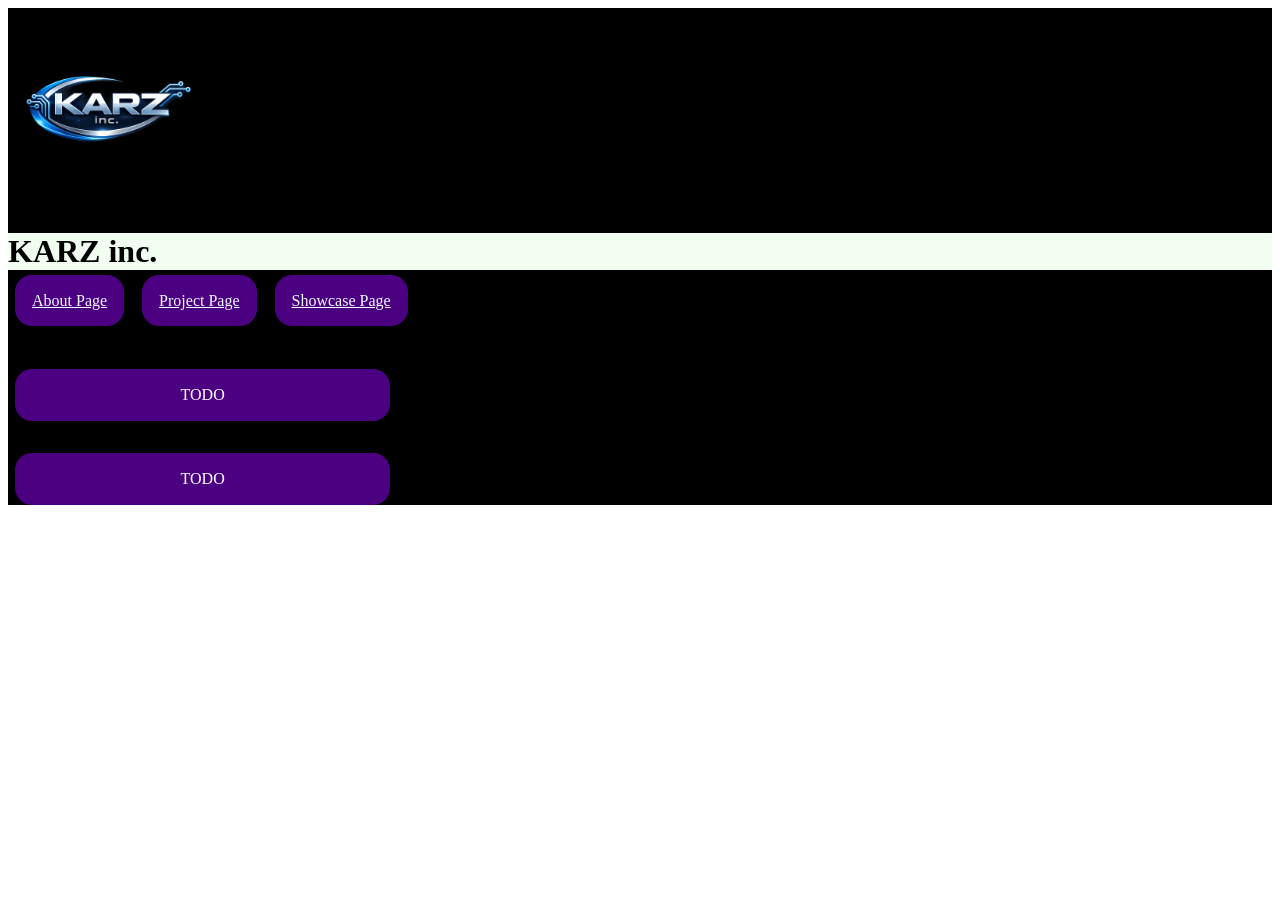
==== index.html @ 5270b86f "Design update Jan 14_15:12" ====
<!doctype html>
<!--
TODO: This is a comment. Change this header comment to describe the 
web page and include your name as author.
-->
<html>

<head>
    <meta charset="utf-8">
    <meta name="viewport" content="width=device-width">
    <title>KARZ inc.</title>
    <style>
        #container{
            background-color:black;
            color:white
        }
        h1{
            background-color:honeydew;
            color:black;
            font-family:'Times New Roman', Times, serif;
        }
        #logo{
            width: 200px;
        }
        a.navlink {
            padding: 17px;
            border-radius: 17px;
            background-color:indigo;
            color:aliceblue;
            width:27%;
            margin:7px;
            text-align: center;
        }
        #content{
            padding: 17px;
            border-radius: 17px;
            background-color:indigo;
            width:27%;
            margin: 7px;
            text-align: center;
        }
        #footer{
            padding: 17px;
            border-radius: 17px;
            background-color:indigo;
            width:27%;
            margin: 7px;
            text-align: center;
        }
        #blank1{
            color: black;
        }
        #blank2{
            color: black;
        }
    </style>
</head>


<body>
    <div id="container">
        <div id="header">
            <img id="logo" src="Logo/KARZ_inc_Background_deleted.png">
            <h1>KARZ inc.</h1>
        </div>
        <div id="nav">
            <a class="navlink" href="https://cs1xd3.cas.mcmaster.ca/~rotarum/team/about.html">About Page</a>
            <a class="navlink" href="https://cs1xd3.cas.mcmaster.ca/~rotarum/team/project.html">Project Page</a>
            <a class="navlink" href="https://cs1xd3.cas.mcmaster.ca/~rotarum/team/showcase.html">Showcase Page</a>
        </div>
        <div id="blank1">
            <h3>|</h3>
        </div>
        <div id="content"> TODO </div>
        <div id="blank2">|</div>
        <div id="footer"> TODO </div>
    </div>
</body>

</html>
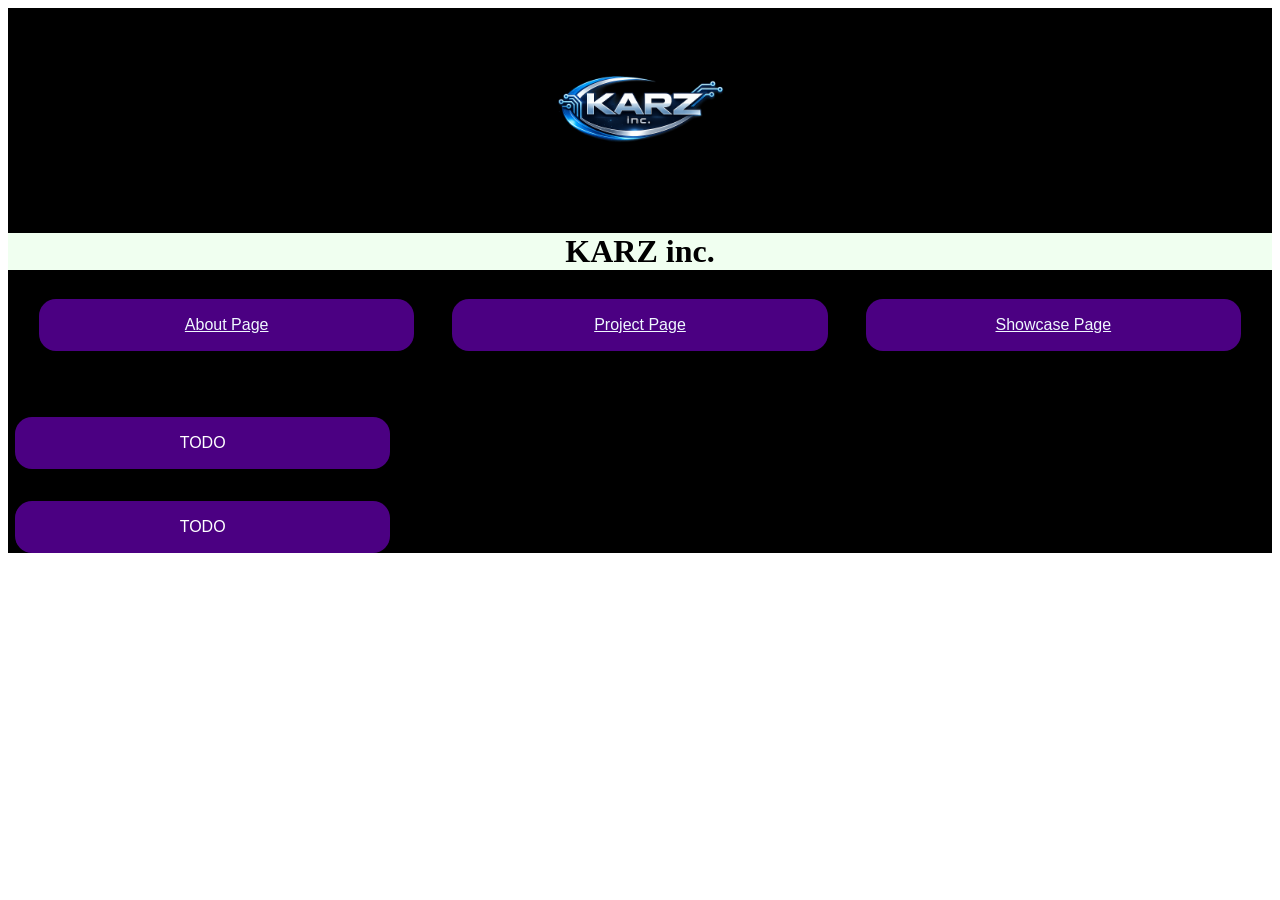
==== commit 2fc4a784: "index page fix" ====
--- a/index.html
+++ b/index.html
@@ -10,9 +10,15 @@
     <meta name="viewport" content="width=device-width">
     <title>KARZ inc.</title>
     <style>
+        body{
+            font-family: 'Lucida Sans', 'Lucida Sans Regular', 'Lucida Grande', 'Lucida Sans Unicode', Geneva, Verdana, sans-serif;
+        }
+        #header{
+            text-align: center;
+        }
         #container{
             background-color:black;
-            color:white
+            color:white;
         }
         h1{
             background-color:honeydew;
@@ -47,6 +53,11 @@
             margin: 7px;
             text-align: center;
         }
+        #nav{
+            display:flex;
+            text-align: center;
+            justify-content: space-evenly;
+        }
         #blank1{
             color: black;
         }
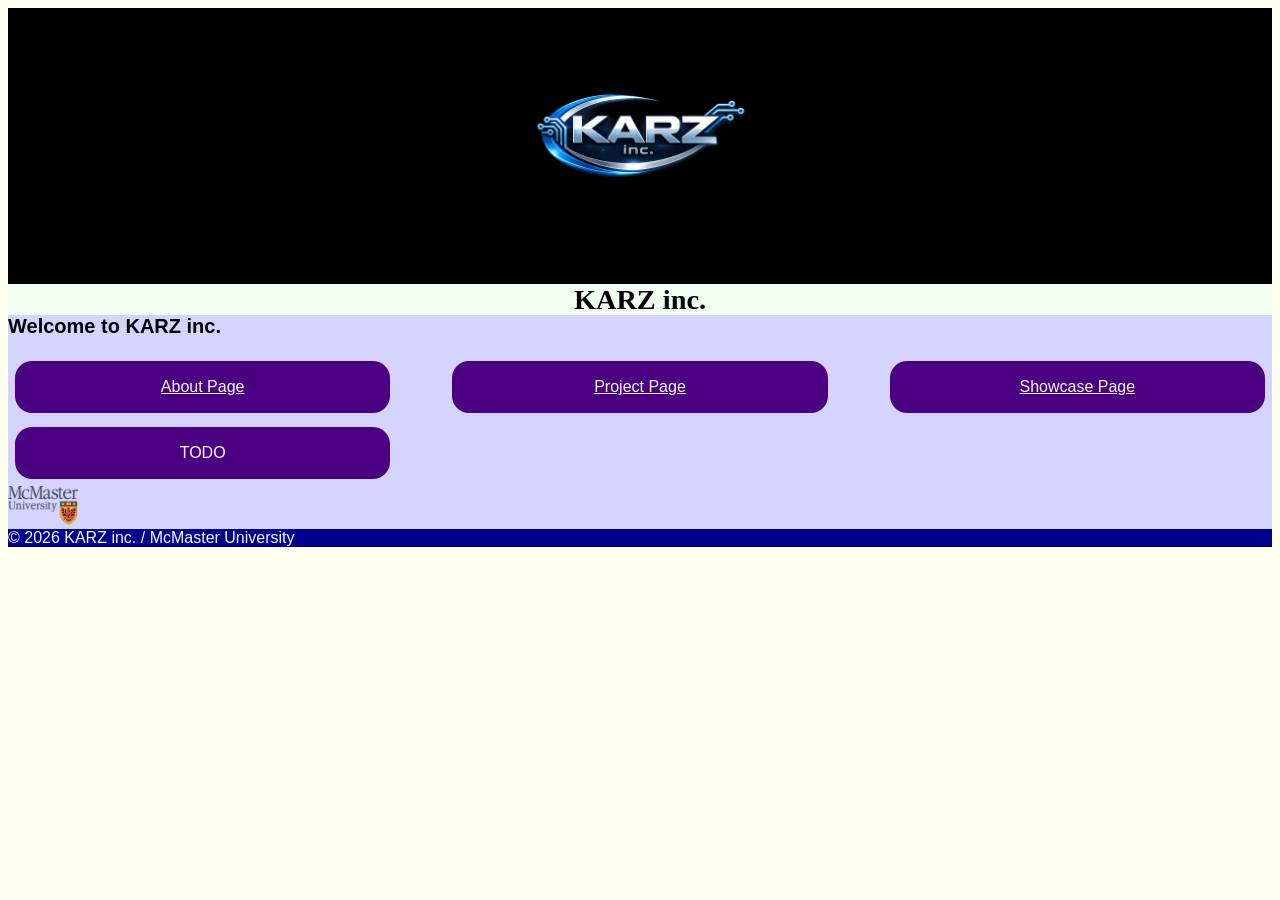
==== commit b2c98560: "index page fixed" ====
--- a/index.html
+++ b/index.html
@@ -12,21 +12,33 @@
     <style>
         body{
             font-family: 'Lucida Sans', 'Lucida Sans Regular', 'Lucida Grande', 'Lucida Sans Unicode', Geneva, Verdana, sans-serif;
+            background-color:ivory;
         }
         #header{
+            background-color: black;
+            margin-bottom: -20px;
             text-align: center;
         }
         #container{
-            background-color:black;
+            background-color:rgb(212, 212, 255);
             color:white;
         }
         h1{
             background-color:honeydew;
             color:black;
             font-family:'Times New Roman', Times, serif;
+            text-align: center;
+
+        }
+        h2{
+            color:black;
+            font-size: 20px;
         }
         #logo{
-            width: 200px;
+            width: 30%;
+        }
+        #website{
+            width: 70px;
         }
         a.navlink {
             padding: 17px;
@@ -44,47 +56,48 @@
             width:27%;
             margin: 7px;
             text-align: center;
+            justify-content: space-evenly;
         }
         #footer{
-            padding: 17px;
-            border-radius: 17px;
-            background-color:indigo;
-            width:27%;
-            margin: 7px;
-            text-align: center;
+            background-color:darkblue;
+            color:aliceblue;
         }
         #nav{
             display:flex;
             text-align: center;
-            justify-content: space-evenly;
+            justify-content: space-between;
         }
-        #blank1{
-            color: black;
-        }
-        #blank2{
-            color: black;
+        @media (min-width:700px){
+            #logo{
+                width:20%
+            }
+            h1{
+                font-size: 177%;
+            }
         }
     </style>
 </head>
 
 
 <body>
+    <div id="header">
+        <img id="logo" src="Logo/KARZ_inc_Background_deleted.png">
+        <h1>KARZ inc.</h1>
+    </div>
     <div id="container">
-        <div id="header">
-            <img id="logo" src="Logo/KARZ_inc_Background_deleted.png">
-            <h1>KARZ inc.</h1>
-        </div>
+        <h2>Welcome to KARZ inc.</h2>
         <div id="nav">
             <a class="navlink" href="https://cs1xd3.cas.mcmaster.ca/~rotarum/team/about.html">About Page</a>
             <a class="navlink" href="https://cs1xd3.cas.mcmaster.ca/~rotarum/team/project.html">Project Page</a>
             <a class="navlink" href="https://cs1xd3.cas.mcmaster.ca/~rotarum/team/showcase.html">Showcase Page</a>
         </div>
-        <div id="blank1">
-            <h3>|</h3>
+        <div id="content"> TODO </div>
+        <a href="https://www.mcmaster.ca/" target="_blank">
+            <img id="website" src="Logo/McMaster_University_logo.svg.png">
+        </a>
+        <div id="footer">
+            &copy; 2026 KARZ inc. / McMaster University
         </div>
-        <div id="content"> TODO </div>
-        <div id="blank2">|</div>
-        <div id="footer"> TODO </div>
     </div>
 </body>
 
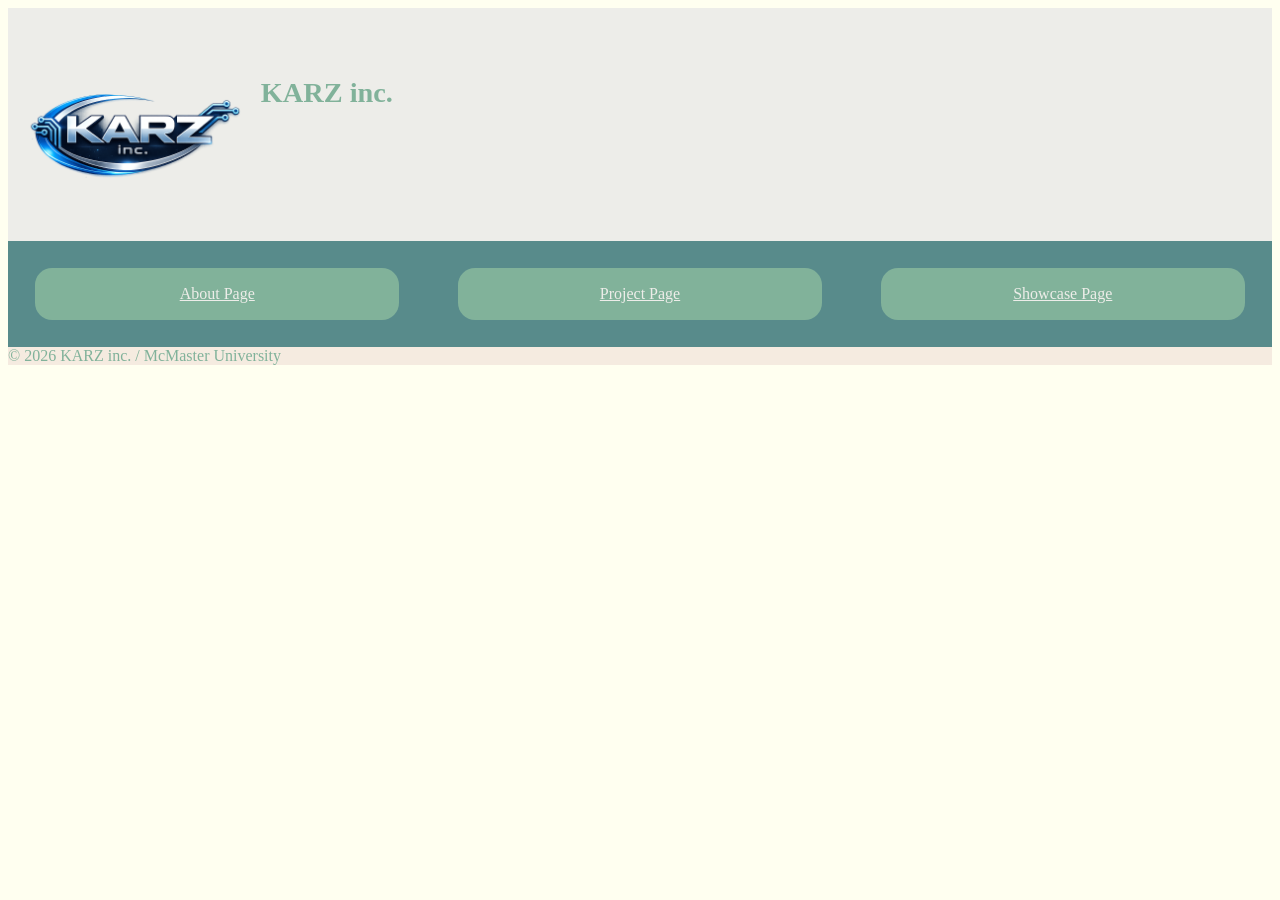
==== commit 80bb41b8: "Color Pallete Changed the colours in css stylesheet on index.html" ====
--- a/index.html
+++ b/index.html
@@ -10,68 +10,86 @@
     <meta name="viewport" content="width=device-width">
     <title>KARZ inc.</title>
     <style>
-        body{
-            font-family: 'Lucida Sans', 'Lucida Sans Regular', 'Lucida Grande', 'Lucida Sans Unicode', Geneva, Verdana, sans-serif;
-            background-color:ivory;
+        body {
+            font-family: unset;
+            background-color: ivory;
         }
-        #header{
-            background-color: black;
+
+        #header {
+            display: flex;
+            background-color: #EDEDE9;
             margin-bottom: -20px;
             text-align: center;
         }
-        #container{
-            background-color:rgb(212, 212, 255);
-            color:white;
+
+        #container {
+            color: #D6CCC2;
         }
-        h1{
-            background-color:honeydew;
-            color:black;
-            font-family:'Times New Roman', Times, serif;
+
+        h1 {
+            text-align: center;
+            padding-top: 50px;
+            color: #81b29a;
+            font-family: unset;
             text-align: center;
 
         }
-        h2{
-            color:black;
+
+        h2 {
+            color: black;
             font-size: 20px;
         }
-        #logo{
+
+        #logo {
             width: 30%;
         }
-        #website{
+
+        #website {
             width: 70px;
         }
+
+        #nav {
+            background-color: #588b8b;
+            padding: 20px;
+        }
+
         a.navlink {
             padding: 17px;
             border-radius: 17px;
-            background-color:indigo;
-            color:aliceblue;
-            width:27%;
-            margin:7px;
+            background-color: #81b29a;
+            color: #EDEDE9;
+            width: 27%;
+            margin: 7px;
             text-align: center;
         }
-        #content{
+
+        #content {
             padding: 17px;
             border-radius: 17px;
-            background-color:indigo;
-            width:27%;
+            width: 27%;
             margin: 7px;
             text-align: center;
             justify-content: space-evenly;
         }
-        #footer{
-            background-color:darkblue;
-            color:aliceblue;
+
+        #footer {
+            font-family: unset;
+            background-color: #F5EBE0;
+            color: #81b29a;
         }
-        #nav{
-            display:flex;
+
+        #nav {
+            display: flex;
             text-align: center;
             justify-content: space-between;
         }
-        @media (min-width:700px){
-            #logo{
-                width:20%
+
+        @media (min-width:700px) {
+            #logo {
+                width: 20%
             }
-            h1{
+
+            h1 {
                 font-size: 177%;
             }
         }
@@ -85,15 +103,13 @@
         <h1>KARZ inc.</h1>
     </div>
     <div id="container">
-        <h2>Welcome to KARZ inc.</h2>
         <div id="nav">
             <a class="navlink" href="https://cs1xd3.cas.mcmaster.ca/~rotarum/team/about.html">About Page</a>
             <a class="navlink" href="https://cs1xd3.cas.mcmaster.ca/~rotarum/team/project.html">Project Page</a>
             <a class="navlink" href="https://cs1xd3.cas.mcmaster.ca/~rotarum/team/showcase.html">Showcase Page</a>
         </div>
-        <div id="content"> TODO </div>
         <a href="https://www.mcmaster.ca/" target="_blank">
-            <img id="website" src="Logo/McMaster_University_logo.svg.png">
+
         </a>
         <div id="footer">
             &copy; 2026 KARZ inc. / McMaster University
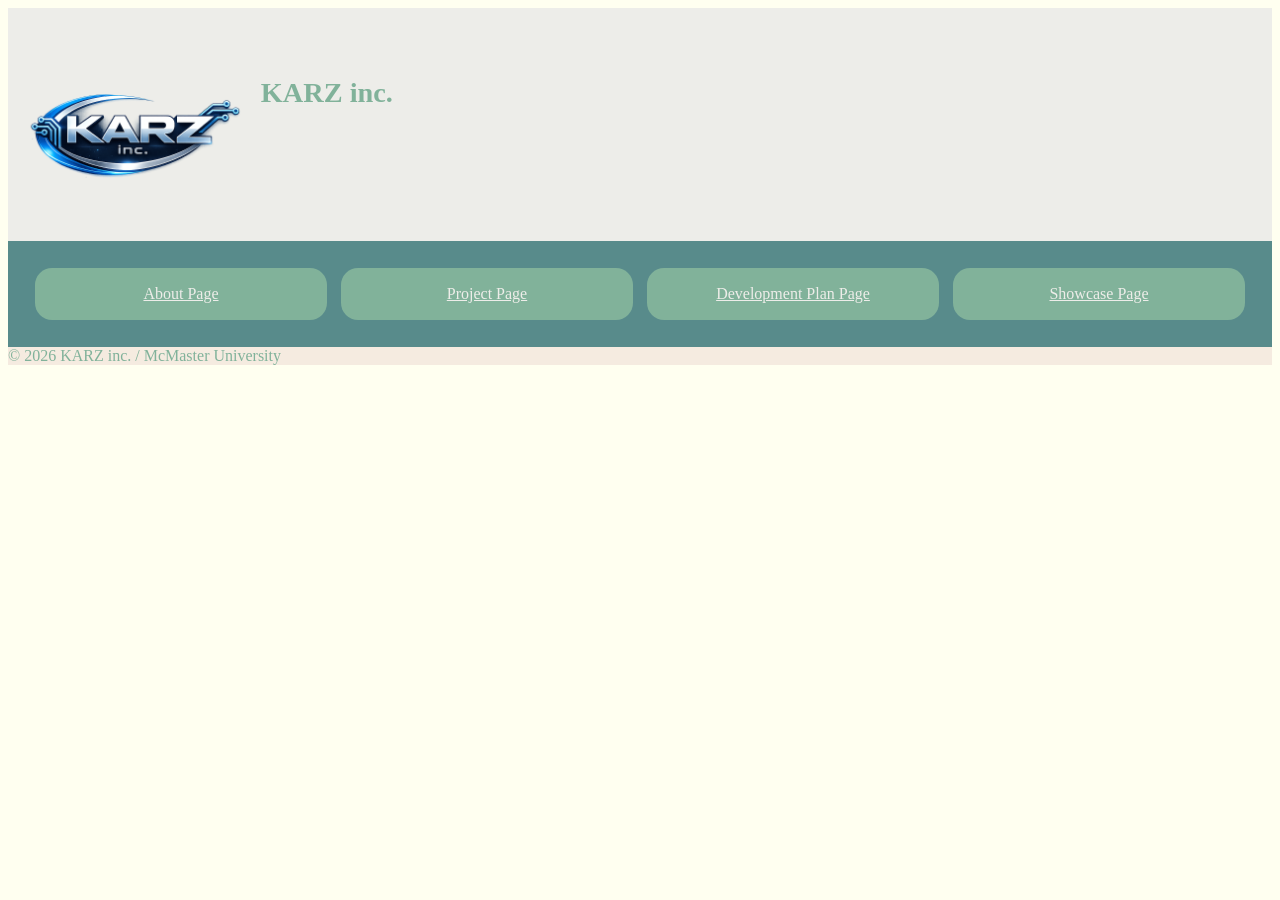
==== commit 72ae57ea: "Added Dev Plan" ====
--- a/index.html
+++ b/index.html
@@ -106,6 +106,7 @@
         <div id="nav">
             <a class="navlink" href="https://cs1xd3.cas.mcmaster.ca/~rotarum/team/about.html">About Page</a>
             <a class="navlink" href="https://cs1xd3.cas.mcmaster.ca/~rotarum/team/project.html">Project Page</a>
+            <a class="navlink" href="https://cs1xd3.cas.mcmaster.ca/~rotarum/team/developmentplan.html">Development Plan Page</a>
             <a class="navlink" href="https://cs1xd3.cas.mcmaster.ca/~rotarum/team/showcase.html">Showcase Page</a>
         </div>
         <a href="https://www.mcmaster.ca/" target="_blank">
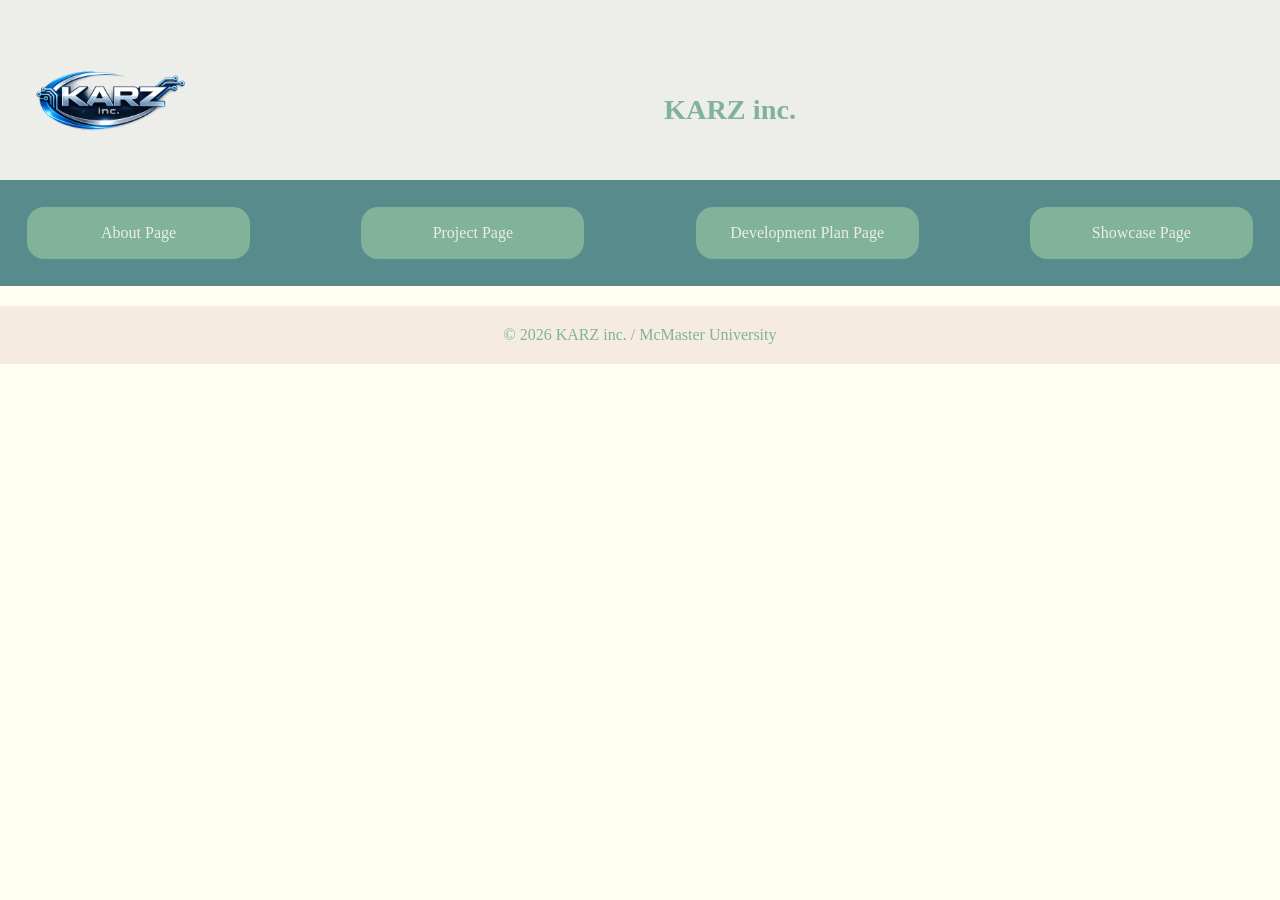
==== commit 32706ead: "sdfghjkl" ====
--- a/index.html
+++ b/index.html
@@ -13,13 +13,17 @@
         body {
             font-family: unset;
             background-color: ivory;
+            margin: 0;
+            padding: 0;
         }
 
         #header {
             display: flex;
+            align-items: center;
             background-color: #EDEDE9;
             margin-bottom: -20px;
             text-align: center;
+            padding: 10px 20px;
         }
 
         #container {
@@ -28,11 +32,10 @@
 
         h1 {
             text-align: center;
-            padding-top: 50px;
+            padding-top: 20px;
             color: #81b29a;
             font-family: unset;
-            text-align: center;
-
+            margin: 0 auto;
         }
 
         h2 {
@@ -42,6 +45,8 @@
 
         #logo {
             width: 30%;
+            max-width: 180px;
+            height: auto;
         }
 
         #website {
@@ -51,6 +56,11 @@
         #nav {
             background-color: #588b8b;
             padding: 20px;
+            display: flex;
+            text-align: center;
+            justify-content: space-between;
+            flex-wrap: wrap;
+            gap: 10px;
         }
 
         a.navlink {
@@ -58,39 +68,69 @@
             border-radius: 17px;
             background-color: #81b29a;
             color: #EDEDE9;
-            width: 27%;
+            width: 18%;
+            min-width: 140px;
             margin: 7px;
             text-align: center;
+            text-decoration: none;
+            box-sizing: border-box;
         }
 
         #content {
-            padding: 17px;
-            border-radius: 17px;
-            width: 27%;
-            margin: 7px;
-            text-align: center;
-            justify-content: space-evenly;
+            padding: 30px;
+            color: black;
+            max-width: 1100px;
+            margin: 30px auto;
+            background-color: #F5EBE0;
+            border-radius: 20px;
+            box-sizing: border-box;
+            line-height: 1.6;
         }
 
         #footer {
             font-family: unset;
             background-color: #F5EBE0;
             color: #81b29a;
+            text-align: center;
+            padding: 20px;
+            margin-top: 20px;
         }
 
-        #nav {
-            display: flex;
-            text-align: center;
-            justify-content: space-between;
+        ul {
+            padding-left: 25px;
+        }
+
+        iframe {
+            border: none;
+            border-radius: 10px;
         }
 
         @media (min-width:700px) {
             #logo {
-                width: 20%
+                width: 20%;
             }
 
             h1 {
                 font-size: 177%;
+            }
+        }
+
+        @media (max-width:700px) {
+            #header {
+                flex-direction: column;
+            }
+
+            #nav {
+                justify-content: center;
+            }
+
+            a.navlink {
+                width: 90%;
+            }
+
+            #content {
+                width: 95%;
+                padding: 20px;
             }
         }
     </style>
@@ -106,7 +146,8 @@
         <div id="nav">
             <a class="navlink" href="https://cs1xd3.cas.mcmaster.ca/~rotarum/team/about.html">About Page</a>
             <a class="navlink" href="https://cs1xd3.cas.mcmaster.ca/~rotarum/team/project.html">Project Page</a>
-            <a class="navlink" href="https://cs1xd3.cas.mcmaster.ca/~rotarum/team/developmentplan.html">Development Plan Page</a>
+            <a class="navlink" href="https://cs1xd3.cas.mcmaster.ca/~rotarum/team/developmentplan.html">Development Plan
+                Page</a>
             <a class="navlink" href="https://cs1xd3.cas.mcmaster.ca/~rotarum/team/showcase.html">Showcase Page</a>
         </div>
         <a href="https://www.mcmaster.ca/" target="_blank">
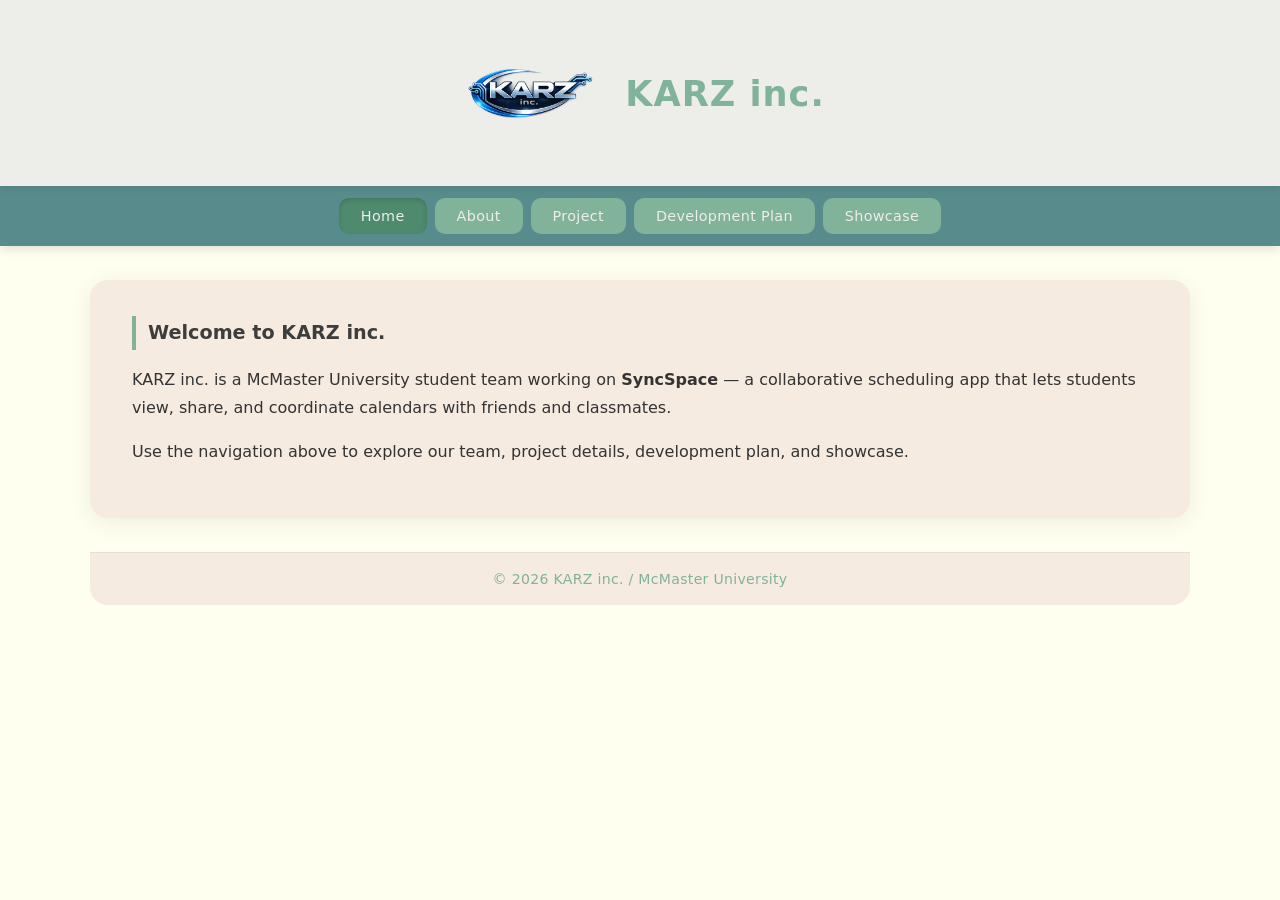
==== commit f903cb47: "consistancy update - Erfan" ====
--- a/index.html
+++ b/index.html
@@ -1,162 +1,41 @@
 <!doctype html>
-<!--
-TODO: This is a comment. Change this header comment to describe the 
-web page and include your name as author.
--->
-<html>
+<html lang="en">
 
 <head>
     <meta charset="utf-8">
-    <meta name="viewport" content="width=device-width">
+    <meta name="viewport" content="width=device-width, initial-scale=1.0">
     <title>KARZ inc.</title>
-    <style>
-        body {
-            font-family: unset;
-            background-color: ivory;
-            margin: 0;
-            padding: 0;
-        }
-
-        #header {
-            display: flex;
-            align-items: center;
-            background-color: #EDEDE9;
-            margin-bottom: -20px;
-            text-align: center;
-            padding: 10px 20px;
-        }
-
-        #container {
-            color: #D6CCC2;
-        }
-
-        h1 {
-            text-align: center;
-            padding-top: 20px;
-            color: #81b29a;
-            font-family: unset;
-            margin: 0 auto;
-        }
-
-        h2 {
-            color: black;
-            font-size: 20px;
-        }
-
-        #logo {
-            width: 30%;
-            max-width: 180px;
-            height: auto;
-        }
-
-        #website {
-            width: 70px;
-        }
-
-        #nav {
-            background-color: #588b8b;
-            padding: 20px;
-            display: flex;
-            text-align: center;
-            justify-content: space-between;
-            flex-wrap: wrap;
-            gap: 10px;
-        }
-
-        a.navlink {
-            padding: 17px;
-            border-radius: 17px;
-            background-color: #81b29a;
-            color: #EDEDE9;
-            width: 18%;
-            min-width: 140px;
-            margin: 7px;
-            text-align: center;
-            text-decoration: none;
-            box-sizing: border-box;
-        }
-
-        #content {
-            padding: 30px;
-            color: black;
-            max-width: 1100px;
-            margin: 30px auto;
-            background-color: #F5EBE0;
-            border-radius: 20px;
-            box-sizing: border-box;
-            line-height: 1.6;
-        }
-
-        #footer {
-            font-family: unset;
-            background-color: #F5EBE0;
-            color: #81b29a;
-            text-align: center;
-            padding: 20px;
-            margin-top: 20px;
-        }
-
-        ul {
-            padding-left: 25px;
-        }
-
-        iframe {
-            border: none;
-            border-radius: 10px;
-        }
-
-        @media (min-width:700px) {
-            #logo {
-                width: 20%;
-            }
-
-            h1 {
-                font-size: 177%;
-            }
-        }
-
-        @media (max-width:700px) {
-            #header {
-                flex-direction: column;
-            }
-
-            #nav {
-                justify-content: center;
-            }
-
-            a.navlink {
-                width: 90%;
-            }
-
-            #content {
-                width: 95%;
-                padding: 20px;
-            }
-        }
-    </style>
+    <link rel="stylesheet" href="css/main.css">
 </head>
-
 
 <body>
     <div id="header">
-        <img id="logo" src="Logo/KARZ_inc_Background_deleted.png">
+        <img id="logo" src="Logo/KARZ_inc_Background_deleted.png" alt="KARZ inc. logo">
         <h1>KARZ inc.</h1>
     </div>
-    <div id="container">
-        <div id="nav">
-            <a class="navlink" href="https://cs1xd3.cas.mcmaster.ca/~rotarum/team/about.html">About Page</a>
-            <a class="navlink" href="https://cs1xd3.cas.mcmaster.ca/~rotarum/team/project.html">Project Page</a>
-            <a class="navlink" href="https://cs1xd3.cas.mcmaster.ca/~rotarum/team/developmentplan.html">Development Plan
-                Page</a>
-            <a class="navlink" href="https://cs1xd3.cas.mcmaster.ca/~rotarum/team/showcase.html">Showcase Page</a>
-        </div>
-        <a href="https://www.mcmaster.ca/" target="_blank">
 
-        </a>
-        <div id="footer">
-            &copy; 2026 KARZ inc. / McMaster University
-        </div>
+    <div id="nav">
+        <a class="navlink active" href="index.html">Home</a>
+        <a class="navlink" href="newABout.html">About</a>
+        <a class="navlink" href="project.html">Project</a>
+        <a class="navlink" href="developmentplan.html">Development Plan</a>
+        <a class="navlink" href="showcase.html">Showcase</a>
+    </div>
+
+    <div id="content">
+        <h2>Welcome to KARZ inc.</h2>
+        <p>
+            KARZ inc. is a McMaster University student team working on <strong>SyncSpace</strong> &mdash; a collaborative
+            scheduling app that lets students view, share, and coordinate calendars with friends and classmates.
+        </p>
+        <p>
+            Use the navigation above to explore our team, project details, development plan, and showcase.
+        </p>
+    </div>
+
+    <div id="footer">
+        &copy; 2026 KARZ inc. / McMaster University
     </div>
 </body>
 
-</html>+</html>
--- a/css/main.css
+++ b/css/main.css
@@ -0,0 +1,280 @@
+/* ===== Reset / Base ===== */
+*, *::before, *::after {
+    box-sizing: border-box;
+}
+
+body {
+    font-family: 'Segoe UI', system-ui, -apple-system, sans-serif;
+    background-color: ivory;
+    margin: 0;
+    padding: 0 0 50px;
+    color: #333;
+}
+
+/* ===== Header ===== */
+#header {
+    display: flex;
+    align-items: center;
+    justify-content: center;
+    gap: 20px;
+    background-color: #EDEDE9;
+    padding: 18px 28px;
+    box-shadow: 0 2px 8px rgba(0, 0, 0, 0.08);
+    position: relative;
+    z-index: 1;
+}
+
+#logo {
+    width: 30%;
+    max-width: 150px;
+    height: auto;
+}
+
+h1 {
+    text-align: center;
+    color: #81b29a;
+    margin: 0;
+    font-size: 2rem;
+    font-weight: 700;
+    letter-spacing: 1px;
+}
+
+/* ===== Navigation ===== */
+#nav {
+    background-color: #588b8b;
+    padding: 12px 20px;
+    display: flex;
+    justify-content: center;
+    flex-wrap: wrap;
+    gap: 8px;
+    box-shadow: 0 3px 10px rgba(0, 0, 0, 0.12);
+    position: relative;
+    z-index: 0;
+}
+
+a.navlink {
+    padding: 10px 22px;
+    border-radius: 10px;
+    background-color: #81b29a;
+    color: #EDEDE9;
+    text-align: center;
+    text-decoration: none;
+    font-weight: 500;
+    font-size: 0.9rem;
+    letter-spacing: 0.3px;
+    transition: background-color 0.18s ease, transform 0.12s ease, box-shadow 0.18s ease;
+}
+
+a.navlink:hover {
+    background-color: #6a9d84;
+    transform: translateY(-2px);
+    box-shadow: 0 4px 10px rgba(0, 0, 0, 0.15);
+}
+
+a.navlink.active {
+    background-color: #4e8a6e;
+    box-shadow: inset 0 2px 4px rgba(0, 0, 0, 0.15);
+}
+
+/* ===== Content Card ===== */
+#content {
+    padding: 36px 42px;
+    color: #333;
+    max-width: 1100px;
+    margin: 34px auto;
+    background-color: #F5EBE0;
+    border-radius: 18px;
+    line-height: 1.75;
+    box-shadow: 0 4px 24px rgba(0, 0, 0, 0.07);
+}
+
+/* ===== Headings inside content ===== */
+#content h2 {
+    color: #3d3d3d;
+    font-size: 1.2rem;
+    font-weight: 600;
+    padding-left: 12px;
+    border-left: 4px solid #81b29a;
+    margin-bottom: 14px;
+    margin-top: 24px;
+}
+
+#content h2:first-child {
+    margin-top: 0;
+}
+
+/* ===== Footer ===== */
+#footer {
+    background-color: #F5EBE0;
+    color: #81b29a;
+    text-align: center;
+    padding: 18px 20px;
+    margin-top: 24px;
+    font-size: 0.88rem;
+    letter-spacing: 0.3px;
+    border-top: 1px solid #E8DDD4;
+    max-width: 1100px;
+    margin-left: auto;
+    margin-right: auto;
+    border-radius: 0 0 18px 18px;
+}
+
+/* ===== General Typography ===== */
+ul {
+    padding-left: 25px;
+}
+
+p, li {
+    line-height: 1.75;
+}
+
+a {
+    color: #588b8b;
+    text-underline-offset: 3px;
+}
+
+a:hover {
+    color: #81b29a;
+}
+
+iframe {
+    border: none;
+    border-radius: 10px;
+}
+
+div.divider {
+    height: 2px;
+    background-color: #E0D5CC;
+    border: none;
+    border-radius: 4px;
+    margin: 26px 0;
+}
+
+/* ===== Team Member Cards (About Page) ===== */
+.member-card {
+    display: flex;
+    align-items: flex-start;
+    gap: 22px;
+    background-color: #fff;
+    border-radius: 14px;
+    padding: 22px 26px;
+    margin-bottom: 16px;
+    box-shadow: 0 2px 12px rgba(0, 0, 0, 0.06);
+    border: 1px solid #F0E8E0;
+    transition: box-shadow 0.2s ease, transform 0.15s ease;
+}
+
+.member-card:hover {
+    box-shadow: 0 6px 20px rgba(0, 0, 0, 0.1);
+    transform: translateY(-2px);
+}
+
+.member-card img {
+    width: 110px;
+    height: 110px;
+    object-fit: cover;
+    border-radius: 50%;
+    flex-shrink: 0;
+    border: 3px solid #D6CCC2;
+}
+
+.member-card .member-info {
+    flex: 1;
+}
+
+.member-card .role {
+    display: block;
+    color: #588b8b;
+    font-size: 1.05rem;
+    font-weight: 600;
+    margin-bottom: 8px;
+    text-decoration: none;
+}
+
+.member-card .role:hover {
+    color: #81b29a;
+}
+
+.member-card p {
+    margin: 0;
+    color: #555;
+    font-size: 0.95rem;
+    line-height: 1.65;
+}
+
+/* ===== Lab Work ===== */
+.paraAndImg {
+    display: flex;
+    align-items: flex-start;
+    gap: 24px;
+}
+
+.paraAndImg > div {
+    flex: 1;
+}
+
+.paraAndImg img {
+    max-width: 280px;
+    width: 100%;
+    border-radius: 10px;
+    border: 2px solid #D6CCC2;
+    flex-shrink: 0;
+    box-shadow: 0 2px 10px rgba(0, 0, 0, 0.08);
+}
+
+/* ===== Responsive ===== */
+@media (min-width: 700px) {
+    #logo {
+        width: 20%;
+    }
+
+    h1 {
+        font-size: 2.2rem;
+    }
+}
+
+@media (max-width: 700px) {
+    #header {
+        flex-direction: column;
+        text-align: center;
+        padding: 16px;
+    }
+
+    #nav {
+        justify-content: center;
+    }
+
+    a.navlink {
+        width: 90%;
+    }
+
+    #content {
+        width: 95%;
+        padding: 22px 18px;
+        margin: 18px auto;
+    }
+
+    #footer {
+        width: 95%;
+        border-radius: 0 0 14px 14px;
+    }
+
+    .member-card {
+        flex-direction: column;
+        align-items: center;
+        text-align: center;
+    }
+
+    .member-card img {
+        width: 90px;
+        height: 90px;
+    }
+
+    .paraAndImg {
+        flex-direction: column;
+    }
+
+    .paraAndImg img {
+        max-width: 100%;
+    }
+}
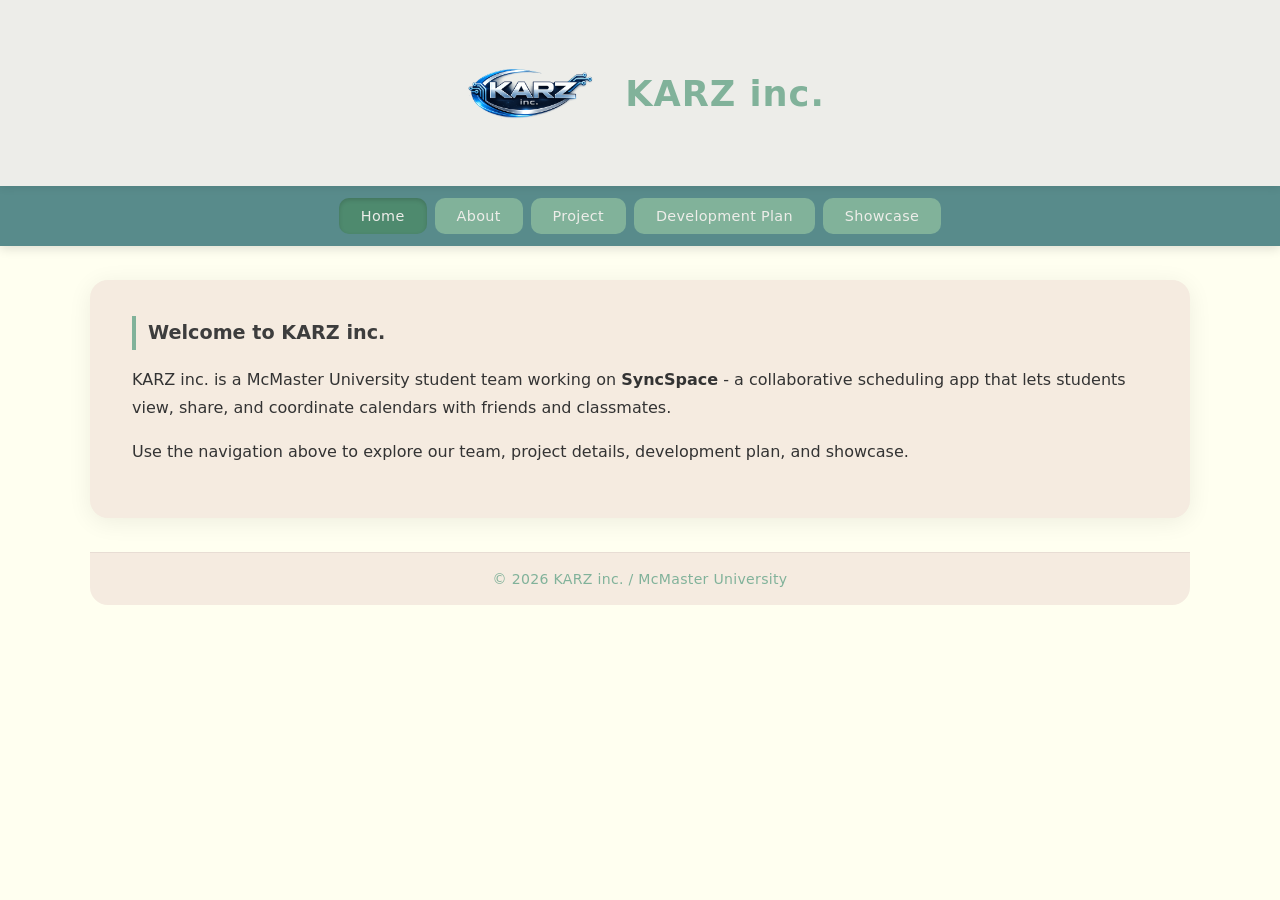
==== commit 9daae225: "add event part" ====
--- a/index.html
+++ b/index.html
@@ -1,41 +1,41 @@
-<!doctype html>
-<html lang="en">
-
-<head>
-    <meta charset="utf-8">
-    <meta name="viewport" content="width=device-width, initial-scale=1.0">
-    <title>KARZ inc.</title>
-    <link rel="stylesheet" href="css/main.css">
-</head>
-
-<body>
-    <div id="header">
-        <img id="logo" src="Logo/KARZ_inc_Background_deleted.png" alt="KARZ inc. logo">
-        <h1>KARZ inc.</h1>
-    </div>
-
-    <div id="nav">
-        <a class="navlink active" href="index.html">Home</a>
-        <a class="navlink" href="newABout.html">About</a>
-        <a class="navlink" href="project.html">Project</a>
-        <a class="navlink" href="developmentplan.html">Development Plan</a>
-        <a class="navlink" href="showcase.html">Showcase</a>
-    </div>
-
-    <div id="content">
-        <h2>Welcome to KARZ inc.</h2>
-        <p>
-            KARZ inc. is a McMaster University student team working on <strong>SyncSpace</strong> &mdash; a collaborative
-            scheduling app that lets students view, share, and coordinate calendars with friends and classmates.
-        </p>
-        <p>
-            Use the navigation above to explore our team, project details, development plan, and showcase.
-        </p>
-    </div>
-
-    <div id="footer">
-        &copy; 2026 KARZ inc. / McMaster University
-    </div>
-</body>
-
-</html>
+<!doctype html>
+<html lang="en">
+
+<head>
+    <meta charset="utf-8">
+    <meta name="viewport" content="width=device-width, initial-scale=1.0">
+    <title>KARZ inc.</title>
+    <link rel="stylesheet" href="css/main.css">
+</head>
+
+<body>
+    <div id="header">
+        <img id="logo" src="Logo/KARZ_inc_Background_deleted.png" alt="KARZ inc. logo">
+        <h1>KARZ inc.</h1>
+    </div>
+
+    <div id="nav">
+        <a class="navlink active" href="index.html">Home</a>
+        <a class="navlink" href="newABout.html">About</a>
+        <a class="navlink" href="project.html">Project</a>
+        <a class="navlink" href="developmentplan.html">Development Plan</a>
+        <a class="navlink" href="showcase.html">Showcase</a>
+    </div>
+
+    <div id="content">
+        <h2>Welcome to KARZ inc.</h2>
+        <p>
+            KARZ inc. is a McMaster University student team working on <strong>SyncSpace</strong> - a collaborative
+            scheduling app that lets students view, share, and coordinate calendars with friends and classmates.
+        </p>
+        <p>
+            Use the navigation above to explore our team, project details, development plan, and showcase.
+        </p>
+    </div>
+
+    <div id="footer">
+        &copy; 2026 KARZ inc. / McMaster University
+    </div>
+</body>
+
+</html>
